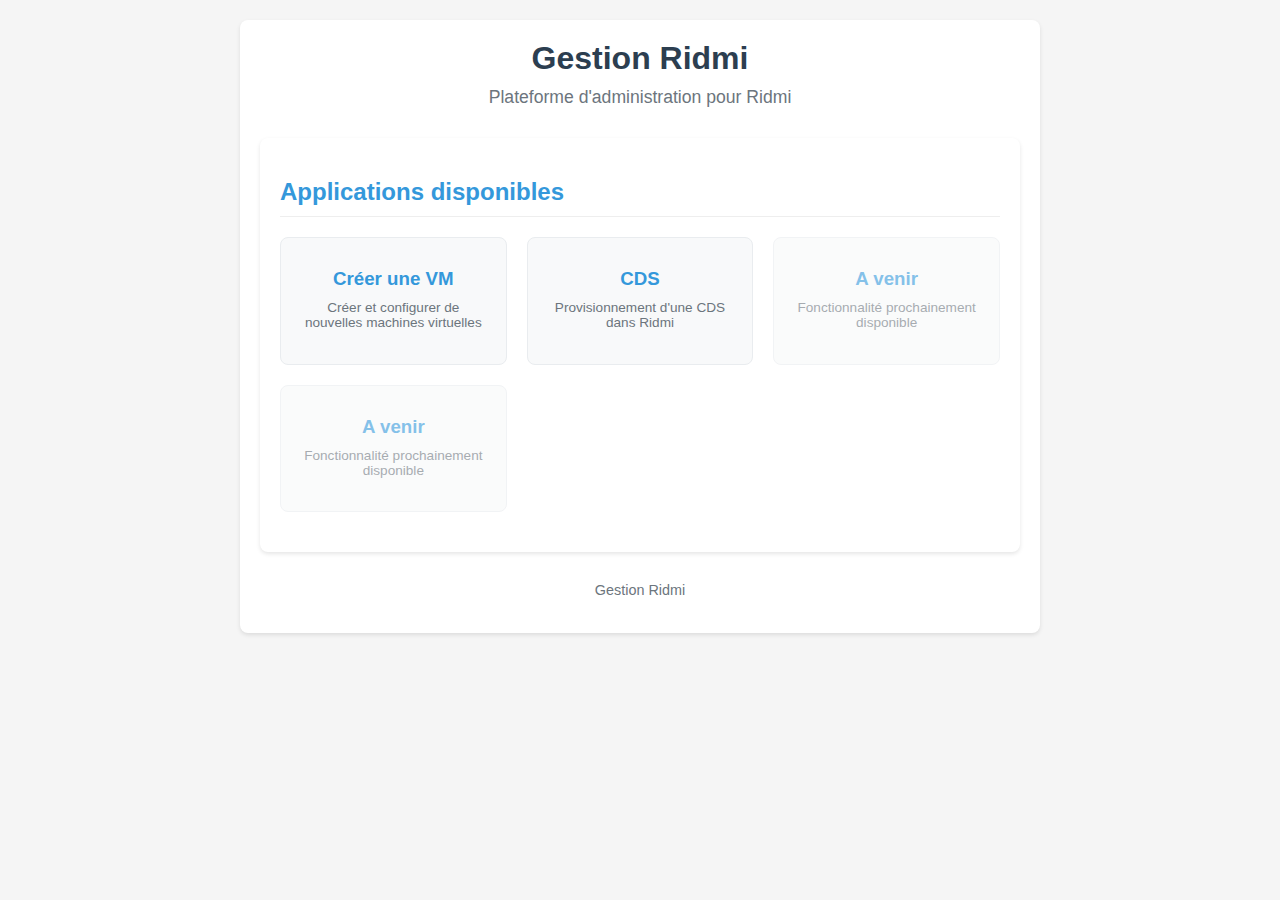
==== index.html @ eabe478d "first commit" ====
<!DOCTYPE html>
<html lang="fr">
<head>
    <meta charset="UTF-8">
    <meta name="viewport" content="width=device-width, initial-scale=1.0">
    <title>Gestion Ridmi - Accueil</title>
    <link rel="stylesheet" href="styles.css">
</head>
<body>
    <div class="container">
        <header class="main-header">
            <h1>Gestion Ridmi</h1>
            <p class="subtitle">Plateforme d'administration pour Ridmi</p>
        </header>
        
        <!-- Menu principal -->
        <div id="main-menu" class="panel">
            <h2>Applications disponibles</h2>
            <div class="app-grid">
                <a href="create-vm/create-vm.html" class="app-card">
                    <h3>Créer une VM</h3>
                    <p>Créer et configurer de nouvelles machines virtuelles</p>
                </a>
                
                <a href="cds/cds.html" class="app-card">
                    <h3>CDS</h3>
                    <p>Provisionnement d'une CDS dans Ridmi</p>
                </a>
                
                <div class="app-card disabled">
                    <h3>A venir</h3>
                    <p>Fonctionnalité prochainement disponible</p>
                </div>
                
                <div class="app-card disabled">
                    <h3>A venir</h3>
                    <p>Fonctionnalité prochainement disponible</p>
                </div>
            </div>
        </div>
        
        <footer class="main-footer">
            <p>Gestion Ridmi</p>
        </footer>
    </div>
</body>
</html>
---- styles.css ----
/* Style général */
body {
    font-family: Arial, sans-serif;
    max-width: 800px;
    margin: 0 auto;
    padding: 20px;
    background-color: #f5f5f5;
    color: #333;
}

.container {
    background-color: white;
    border-radius: 8px;
    box-shadow: 0 2px 4px rgba(0,0,0,0.1);
    padding: 20px;
    margin-bottom: 20px;
}

/* Typographie */
h1, h2, h3 {
    color: #2c3e50;
    margin-top: 0;
}

h1 {
    text-align: center;
    margin-bottom: 20px;
}

h2 {
    border-bottom: 1px solid #eee;
    padding-bottom: 10px;
    margin-top: 20px;
    color: #3498db;
}

h2.section-title {
    color: #3498db;
    font-size: 20px;
    margin-top: 25px;
    margin-bottom: 20px;
    padding-bottom: 5px;
    border-bottom: 1px solid #e0e0e0;
}

/* Formulaires */
.form-group {
    margin-bottom: 15px;
}

label {
    display: block;
    margin-bottom: 5px;
    font-weight: bold;
}

select, input, textarea {
    width: 100%;
    padding: 8px;
    border: 1px solid #ddd;
    border-radius: 4px;
    font-size: 14px;
    box-sizing: border-box;
}

select:focus, input:focus, textarea:focus {
    border-color: #3498db;
    outline: none;
}

/* Boutons */
button {
    background-color: #3498db;
    color: white;
    border: none;
    padding: 10px 15px;
    border-radius: 4px;
    cursor: pointer;
    font-size: 14px;
    display: block;
    width: 100%;
    margin-top: 15px;
}

button:hover {
    background-color: #2980b9;
}

button:disabled {
    background-color: #95a5a6;
    cursor: not-allowed;
}

.secondary-button {
    background-color: #6c757d;
    padding: 6px 12px;
    font-size: 13px;
    width: auto;
    display: inline-block;
}

/* Messages et résultats */
.result {
    margin-top: 15px;
    padding: 15px;
    border-radius: 4px;
    background-color: #f1f9f1;
    border-left: 4px solid #28a745;
}

.error {
    background-color: #fff2f2;
    border-left: 4px solid #dc3545;
}

.spinner {
    border: 4px solid #f3f3f3;
    border-top: 4px solid #3498db;
    border-radius: 50%;
    width: 30px;
    height: 30px;
    animation: spin 2s linear infinite;
    margin: 15px auto;
    display: none;
}

@keyframes spin {
    0% { transform: rotate(0deg); }
    100% { transform: rotate(360deg); }
}

/* Étapes */
.step {
    display: none;
}

.step.active {
    display: block;
}

.step-nav {
    display: flex;
    justify-content: space-between;
    margin-top: 20px;
}

.step-nav button.back {
    background-color: #95a5a6;
    margin-right: 10px;
}

.step-nav button.next {
    flex-grow: 1;
}

/* Indicateur d'étapes */
.step-indicator {
    display: flex;
    justify-content: space-between;
    margin-bottom: 30px;
    padding: 0 10px;
    position: relative;
}

.step-dot {
    width: 20px;
    height: 20px;
    border-radius: 50%;
    background-color: #ddd;
    position: relative;
    z-index: 1;
}

.step-dot.active {
    background-color: #3498db;
}

.step-dot.completed {
    background-color: #2ecc71;
}

.step-line {
    position: absolute;
    height: 4px;
    background-color: #ddd;
    width: calc(100% - 80px);
    top: 8px;
    left: 40px;
    z-index: 0;
}

.step-line-progress {
    height: 100%;
    width: 0%;
    background-color: #2ecc71;
    transition: width 0.3s;
}

table {
    width: 100%;
    border-collapse: collapse;
    margin-top: 20px;
    box-shadow: 0 1px 3px rgba(0,0,0,0.1);
    background-color: white;
}

/* Entrées (disques et interfaces) */
.disk-entry, .interface-entry {
    border: 1px solid #eee;
    padding: 15px;
    border-radius: 5px;
    margin-bottom: 15px;
    position: relative;
    background-color: #fafafa;
}

.disk-entry h3, .interface-entry h3 {
    margin-top: 0;
    color: #3498db;
}

.remove-btn {
    background-color: #dc3545;
    color: white;
    border: none;
    border-radius: 4px;
    padding: 5px 10px;
    font-size: 12px;
    cursor: pointer;
    display: inline-block;
    width: auto;
    margin-top: 10px;
}

.remove-btn:hover {
    background-color: #c82333;
}

/* Style pour la page d'accueil */
.main-header {
    text-align: center;
    margin-bottom: 30px;
}

.subtitle {
    color: #6c757d;
    font-size: 1.1rem;
    margin-top: -10px;
}

.panel {
    background-color: white;
    border-radius: 8px;
    box-shadow: 0 2px 4px rgba(0,0,0,0.1);
    padding: 20px;
    margin-bottom: 20px;
}

.app-grid {
    display: grid;
    grid-template-columns: repeat(auto-fill, minmax(200px, 1fr));
    gap: 20px;
    margin: 20px 0;
}

.app-card {
    text-decoration: none;
    color: inherit;
    padding: 20px;
    border-radius: 8px;
    background-color: #f8f9fa;
    border: 1px solid #e9ecef;
    text-align: center;
    transition: all 0.3s ease;
    cursor: pointer;
}

.app-card:hover {
    transform: translateY(-5px);
    box-shadow: 0 5px 15px rgba(0,0,0,0.1);
    background-color: #e9f5fe;
    border-color: #3498db;
}

.app-card.disabled {
    opacity: 0.6;
    cursor: not-allowed;
}

.app-card.disabled:hover {
    transform: none;
    box-shadow: none;
    background-color: #f8f9fa;
    border-color: #e9ecef;
}

.app-card h3 {
    margin: 10px 0;
    color: #3498db;
}

.app-card p {
    color: #6c757d;
    font-size: 0.85rem;
    margin-top: 5px;
}

.main-footer {
    text-align: center;
    margin-top: 30px;
    color: #6c757d;
    font-size: 0.9rem;
}

/* Navigation */
.navigation-bar {
    display: flex;
    justify-content: space-between;
    margin-top: 20px;
}

.nav-button {
    display: inline-block;
    padding: 10px 15px;
    background-color: #6c757d;
    color: white;
    text-decoration: none;
    border-radius: 4px;
    transition: background-color 0.3s;
}

.nav-button:hover {
    background-color: #5a6268;
}

/* Message de chargement */
.loading-message {
    background-color: #f8f9fa;
    border-left: 4px solid #3498db;
    padding: 10px 15px;
    margin: 15px 0;
    border-radius: 4px;
    color: #666;
    display: flex;
    align-items: center;
}

.loading-message::before {
    content: "";
    display: inline-block;
    width: 16px;
    height: 16px;
    margin-right: 10px;
    border: 2px solid #3498db;
    border-radius: 50%;
    border-top-color: transparent;
    animation: spin 1s linear infinite;
}

/* Styles pour la gestion d'IP */
.ip-management-form {
    background-color: #f8f9fa;
    border-radius: 8px;
    padding: 20px;
    margin-bottom: 20px;
}

.search-input-container {
    display: flex;
    align-items: center;
}

.search-input-container input {
    flex-grow: 1;
    margin-right: 10px;
}

.prefix-id-display {
    font-size: 12px;
    color: #6c757d;
    white-space: nowrap;
}

.button-group {
    display: flex;
    gap: 10px;
    margin-top: 20px;
}

.button-group button {
    flex: 1;
    margin-top: 0;
}

.result-container {
    margin-top: 30px;
}

.result-display {
    background-color: #f8f9fa;
    border: 1px solid #e9ecef;
    border-radius: 4px;
    padding: 15px;
    font-family: monospace;
    max-height: 300px;
    overflow-y: auto;
    white-space: pre-wrap;
    word-break: break-all;
}

/* Boîte de dialogue de sélection */
.selection-dialog {
    position: fixed;
    top: 50%;
    left: 50%;
    transform: translate(-50%, -50%);
    background-color: white;
    padding: 20px;
    border-radius: 8px;
    box-shadow: 0 4px 20px rgba(0,0,0,0.2);
    z-index: 1000;
    width: 90%;
    max-width: 500px;
}

.dialog-header h3 {
    margin-top: 0;
}

.dialog-body {
    margin: 15px 0;
}

.prefix-selector {
    width: 100%;
    padding: 10px;
    border: 1px solid #ddd;
    border-radius: 4px;
    font-size: 14px;
}

.dialog-footer {
    display: flex;
    justify-content: flex-end;
    gap: 10px;
    margin-top: 20px;
}

th, td {
    border: 1px solid #ddd;
    padding: 10px;
    text-align: left;
}

th {
    background-color: #f2f2f2;
    position: sticky;
    top: 0;
}

.copy-btn {
    width: auto;
    padding: 3px 8px;
    margin-left: 5px;
    background-color: #f2f2f2;
    color: #333;
    border: 1px solid #ddd;
}

.copy-btn:hover {
    background-color: #e2e2e2;
}

.hidden {
    display: none;
}


#ip-info {
    margin-top: 20px;
}

textarea {
    width: 100%;
    max-width: 100%;
    height: 80px;
    margin-top: 10px;
    padding: 10px;
    border: 1px solid #ccc;
    border-radius: 4px;
}

.success-connection {
    border-left: 4px solid #28a745;
}

.status-indicator {
    margin-top: 10px;
    padding: 10px;
    border-radius: 4px;
    text-align: center;
}

.status-success {
    background-color: #d4edda;
    color: #155724;
}

.status-error {
    background-color: #f8d7da;
    color: #721c24;
}

.status-warning {
    background-color: #fff3cd;
    color: #856404;
}

.status-info {
    background-color: #d1ecf1;
    color: #0c5460;
}

.tooltip {
    position: relative;
    display: inline-block;
    margin-left: 5px;
    cursor: help;
}

.tooltip .tooltiptext {
    visibility: hidden;
    width: 300px; /* Plus large pour avoir une infobulle plus en longueur */
    background-color: #555;
    color: #fff;
    text-align: left;
    border-radius: 6px;
    padding: 10px;
    position: absolute;
    z-index: 1;
    bottom: -10px;
    left: 50%;
    margin-left: -150px; /* Moitié de la largeur pour centrer */
    opacity: 0;
    transition: opacity 0.3s;
    transform: translateY(100%);
    white-space: pre-line;
    line-height: 1.4;
    
    /* Ajustements pour la police d'écriture */
    font-weight: normal; /* Non gras */
    font-size: 12px; /* Plus petite */
    font-family: Arial, sans-serif; /* Police claire et lisible */
}

.tooltip:hover .tooltiptext {
    visibility: visible;
    opacity: 1;
}

.tooltip .tooltiptext::after {
    content: "";
    position: absolute;
    bottom: 100%;
    left: 50%;
    margin-left: -5px;
    border-width: 5px;
    border-style: solid;
    border-color: transparent transparent #555 transparent;
}

#loader {
    border: 5px solid #f3f3f3;
    border-top: 5px solid #3498db;
    border-radius: 50%;
    width: 40px;
    height: 40px;
    animation: spin 2s linear infinite;
    margin: 20px auto;
    display: none;
}

@keyframes spin {
    0% { transform: rotate(0deg); }
    100% { transform: rotate(360deg); }
}

.loading-indicator::after {
    content: "...";
    animation: dots 1.5s steps(4, end) infinite;
}

@keyframes dots {
    0%, 20% { content: "."; }
    40% { content: ".."; }
    60%, 100% { content: "..."; }
}

.url-input {
    margin-top: 10px;
}
#main-form {
    background-color: white;
    padding: 20px;
    border-radius: 5px;
    box-shadow: 0 1px 3px rgba(0,0,0,0.1);
}
.error-text {
    color: #e74c3c;
    font-weight: bold;
}
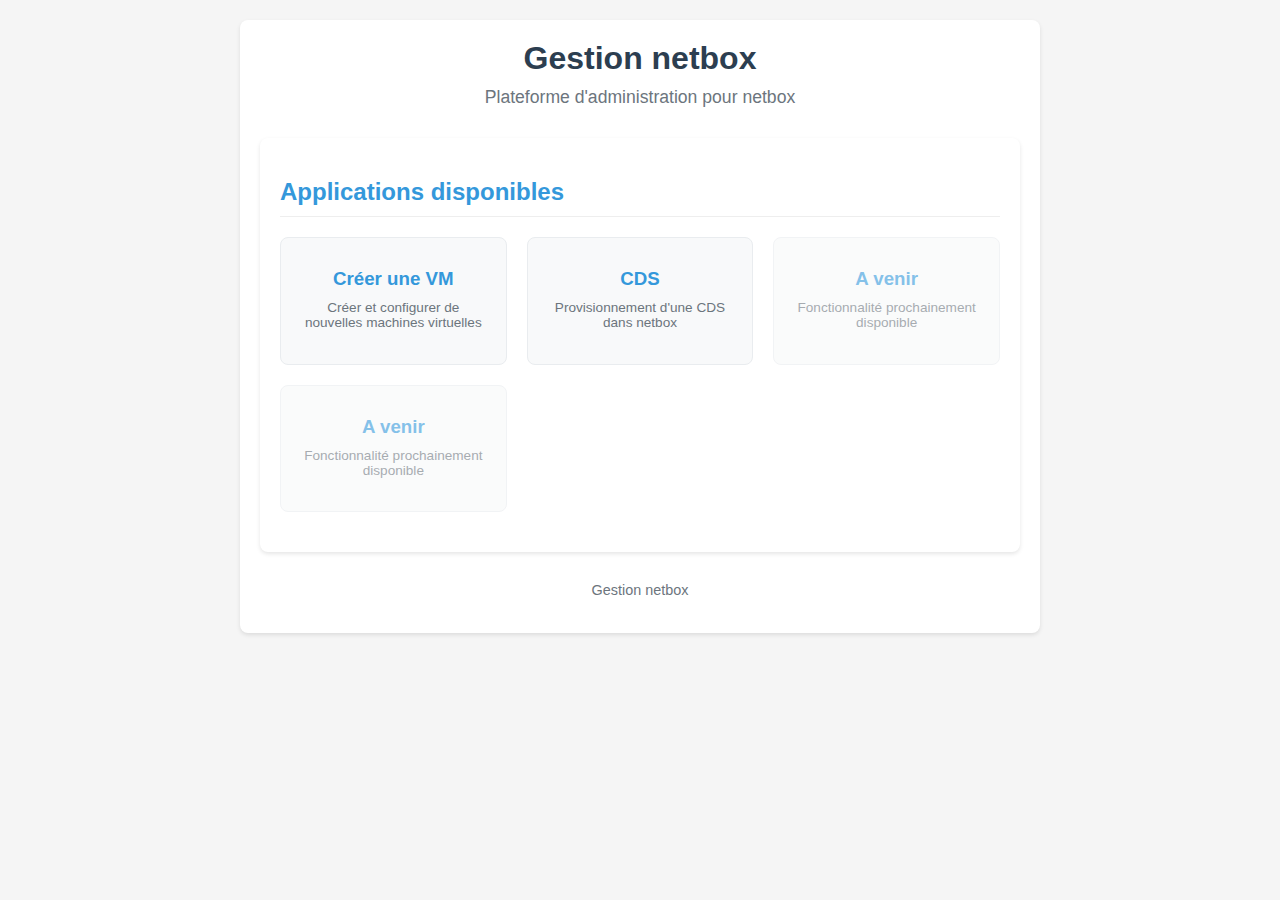
==== commit 4864d13f: "first commit" ====
--- a/index.html
+++ b/index.html
@@ -3,14 +3,14 @@
 <head>
     <meta charset="UTF-8">
     <meta name="viewport" content="width=device-width, initial-scale=1.0">
-    <title>Gestion Ridmi - Accueil</title>
+    <title>Gestion netbox - Accueil</title>
     <link rel="stylesheet" href="styles.css">
 </head>
 <body>
     <div class="container">
         <header class="main-header">
-            <h1>Gestion Ridmi</h1>
-            <p class="subtitle">Plateforme d'administration pour Ridmi</p>
+            <h1>Gestion netbox</h1>
+            <p class="subtitle">Plateforme d'administration pour netbox</p>
         </header>
         
         <!-- Menu principal -->
@@ -24,7 +24,7 @@
                 
                 <a href="cds/cds.html" class="app-card">
                     <h3>CDS</h3>
-                    <p>Provisionnement d'une CDS dans Ridmi</p>
+                    <p>Provisionnement d'une CDS dans netbox</p>
                 </a>
                 
                 <div class="app-card disabled">
@@ -40,7 +40,7 @@
         </div>
         
         <footer class="main-footer">
-            <p>Gestion Ridmi</p>
+            <p>Gestion netbox</p>
         </footer>
     </div>
 </body>
